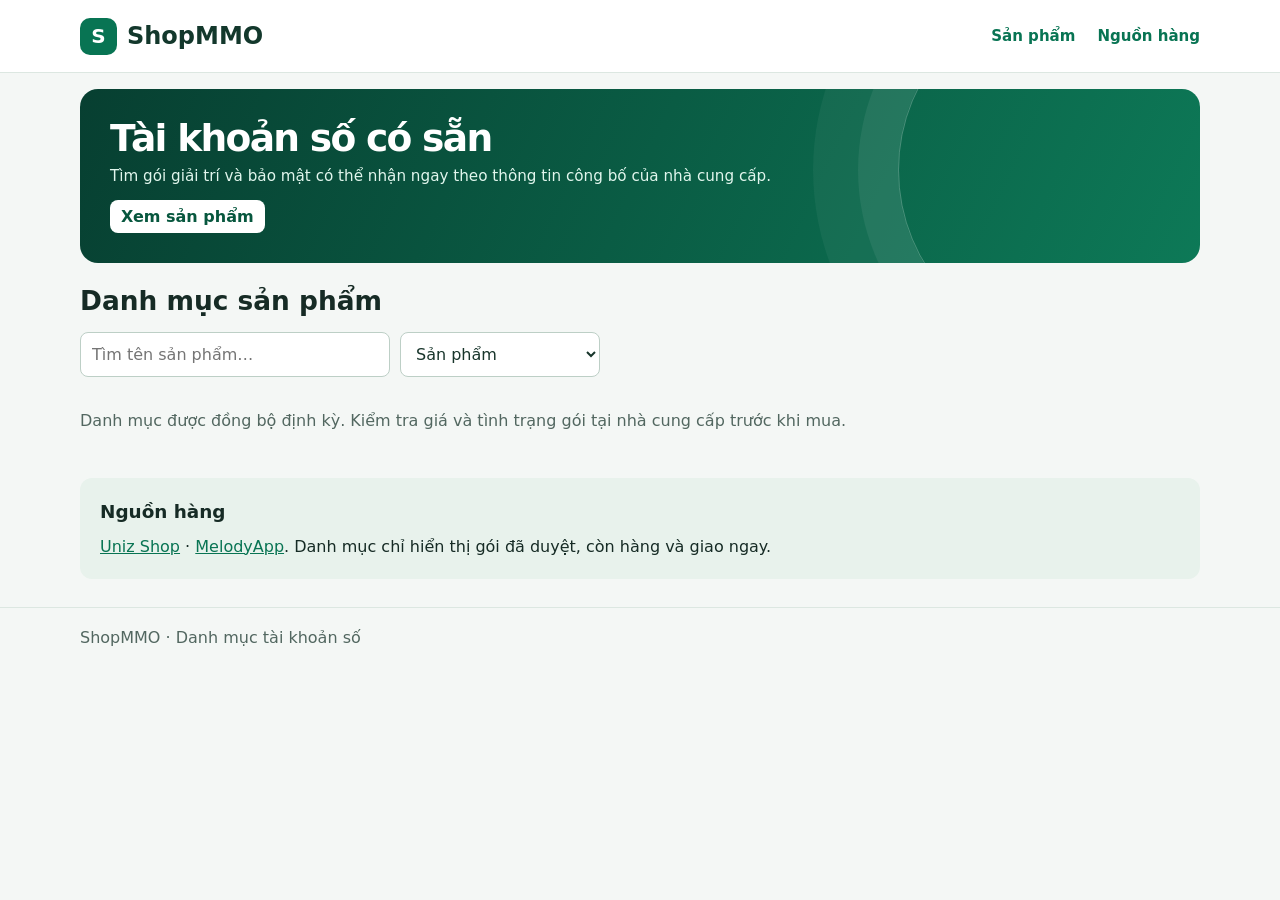
==== public/index.html @ 08e82f5b "Build live ShopMMO catalog and admin" ====
<!doctype html>
<html lang="vi">
<meta charset="utf-8">
<meta name="viewport" content="width=device-width, initial-scale=1">
<meta name="description" content="Danh mục tài khoản số có sẵn, được chọn lọc theo nguồn cung.">
<title>ShopMMO | Tài khoản số</title>
<style>
:root{font-family:"Segoe UI",system-ui,sans-serif;color:#162b25;background:#f4f7f5;--green:#087453;--line:#dce7e1;--muted:#526760}
*{box-sizing:border-box}body{margin:0}a{color:var(--green)}button,input,select{font:inherit}button,select{cursor:pointer}a:focus-visible,button:focus-visible,input:focus-visible,select:focus-visible{outline:3px solid #179e77;outline-offset:3px}.wrap{width:min(1120px,calc(100% - 36px));margin:auto}
header{background:white;border-bottom:1px solid var(--line)}.bar{min-height:72px;display:flex;align-items:center;justify-content:space-between;gap:16px}.brand{display:flex;gap:10px;align-items:center;text-decoration:none;color:#13382c;font-weight:850;font-size:24px}.brand b{display:grid;place-items:center;background:var(--green);color:white;border-radius:10px;width:37px;height:37px;font-size:20px}.nav{display:flex;gap:22px}.nav a{text-decoration:none;font-weight:650;font-size:.94rem}
.hero{margin-top:28px;border-radius:18px;background:linear-gradient(115deg,#073f31,#0d7957);color:white;padding:clamp(24px,5vw,60px);position:relative;overflow:hidden;isolation:isolate}.hero::after{content:"";position:absolute;width:360px;height:360px;border:1px solid #ffffff40;border-radius:50%;right:-60px;top:-100px;box-shadow:0 0 0 40px #ffffff10,0 0 0 85px #ffffff0b;z-index:-1}.hero h1{font-size:clamp(2rem,6vw,3.85rem);letter-spacing:-.045em;margin:0 0 12px;line-height:1.03}.hero p{margin:0 0 24px;color:#e1f6ed;max-width:32rem;line-height:1.55}.primary{display:inline-flex;text-decoration:none;background:#087453;color:white;padding:10px 14px;border-radius:8px;font-weight:650;align-items:center;justify-content:center}.hero .primary{background:white;color:#07573e}
.catalog{margin:32px auto 44px}.section-top{display:flex;align-items:baseline;gap:12px;flex-wrap:wrap}.section-top h2{margin:0;font-size:1.65rem}.count,.note,.desc,footer{color:var(--muted)}.filters{display:grid;grid-template-columns:2fr 1fr 1fr 1fr;gap:10px;margin:16px 0}.filters input,.filters select{min-width:0;width:100%;background:white;border:1px solid #bdcfc6;border-radius:8px;padding:11px;color:#18352b}.grid{display:grid;grid-template-columns:repeat(3,minmax(0,1fr));gap:16px}.card{background:white;border:1px solid var(--line);border-radius:14px;padding:18px;display:flex;flex-direction:column;gap:10px}.card-top,.card-bottom{display:flex;align-items:center;justify-content:space-between;gap:8px}.card-bottom{margin-top:auto;padding-top:12px;border-top:1px solid var(--line);flex-wrap:wrap}.mark{display:grid;place-items:center;width:50px;height:50px;border-radius:12px;color:white;font-size:22px;font-weight:900}.stock{font-size:.875rem;background:#e6f5ee;color:#086247;padding:5px 9px;border-radius:7px;font-weight:650}.card h3{margin:0;font-size:1.2rem}.desc{margin:0;line-height:1.45}.meta{font-size:.875rem;color:var(--muted)}.price{font-size:1.13rem;font-weight:800;color:#075d42}.note{line-height:1.55;margin:16px 0}.empty{grid-column:1/-1;background:white;border:1px dashed var(--line);padding:24px;border-radius:12px}.info{padding:20px;background:#e8f2ec;border-radius:12px;margin-bottom:28px;line-height:1.55}.info h2{margin:0 0 8px;font-size:1.15rem}.info p{margin:0}footer{border-top:1px solid var(--line);padding:20px 0}
@media(max-width:780px){.filters{grid-template-columns:1fr 1fr}.grid{grid-template-columns:repeat(2,minmax(0,1fr))}}@media(max-width:510px){.grid{grid-template-columns:1fr}.nav{gap:9px}.nav a{font-size:.84rem}.brand{font-size:20px}.hero{margin-top:16px}.filters{grid-template-columns:1fr}.bar{min-height:62px}}
.hero{margin-top:16px;padding:clamp(18px,3vw,30px)}.hero h1{font-size:clamp(1.55rem,4vw,2.35rem);margin:0 0 7px}.hero p{margin:0;font-size:.95rem;max-width:none}.hero .primary{margin-top:12px;padding:7px 11px}.catalog{margin-top:22px}.filters{grid-template-columns:minmax(0,310px) minmax(145px,200px);max-width:540px}.stock{align-self:flex-start}
@media(max-width:470px){.filters{grid-template-columns:1fr}}
</style>
<header><div class="wrap bar"><a class="brand" href="#"><b aria-hidden="true">S</b>ShopMMO</a><nav class="nav" aria-label="Điều hướng"><a href="#san-pham">Sản phẩm</a><a href="#nguon">Nguồn hàng</a></nav></div></header>
<main class="wrap">
<section class="hero"><h1>Tài khoản số có sẵn</h1><p>Tìm gói giải trí và bảo mật có thể nhận ngay theo thông tin công bố của nhà cung cấp.</p><a class="primary" href="#san-pham">Xem sản phẩm</a></section>
<section class="catalog" id="san-pham"><div class="section-top"><h2>Danh mục sản phẩm</h2><span class="count" id="count" aria-live="polite"></span></div>
<div class="filters">
<input id="search" type="search" aria-label="Tìm tên sản phẩm" placeholder="Tìm tên sản phẩm…">
<select id="product" aria-label="Sản phẩm"><option value="">Sản phẩm</option><option>CapCut</option><option>Canva</option><option>Meitu</option><option>Netflix</option><option>NordVPN</option><option>AdGuard VPN</option><option>Spotify</option><option>YouTube</option></select>
</div>
<div class="grid" id="grid"></div>
<p class="note">Danh mục được đồng bộ định kỳ. Kiểm tra giá và tình trạng gói tại nhà cung cấp trước khi mua.</p>
<noscript>Bật JavaScript để xem danh mục và bộ lọc.</noscript>
</section>
<section id="nguon" class="info"><h2>Nguồn hàng</h2><p><a href="https://unizvn.com/products">Uniz Shop</a> · <a href="https://melodyapp.vn/">MelodyApp</a>. Danh mục chỉ hiển thị gói đã duyệt, còn hàng và giao ngay.</p></section>
</main><footer><div class="wrap">ShopMMO · Danh mục tài khoản số</div></footer>
<script src="/shop.js" defer></script>
</html>
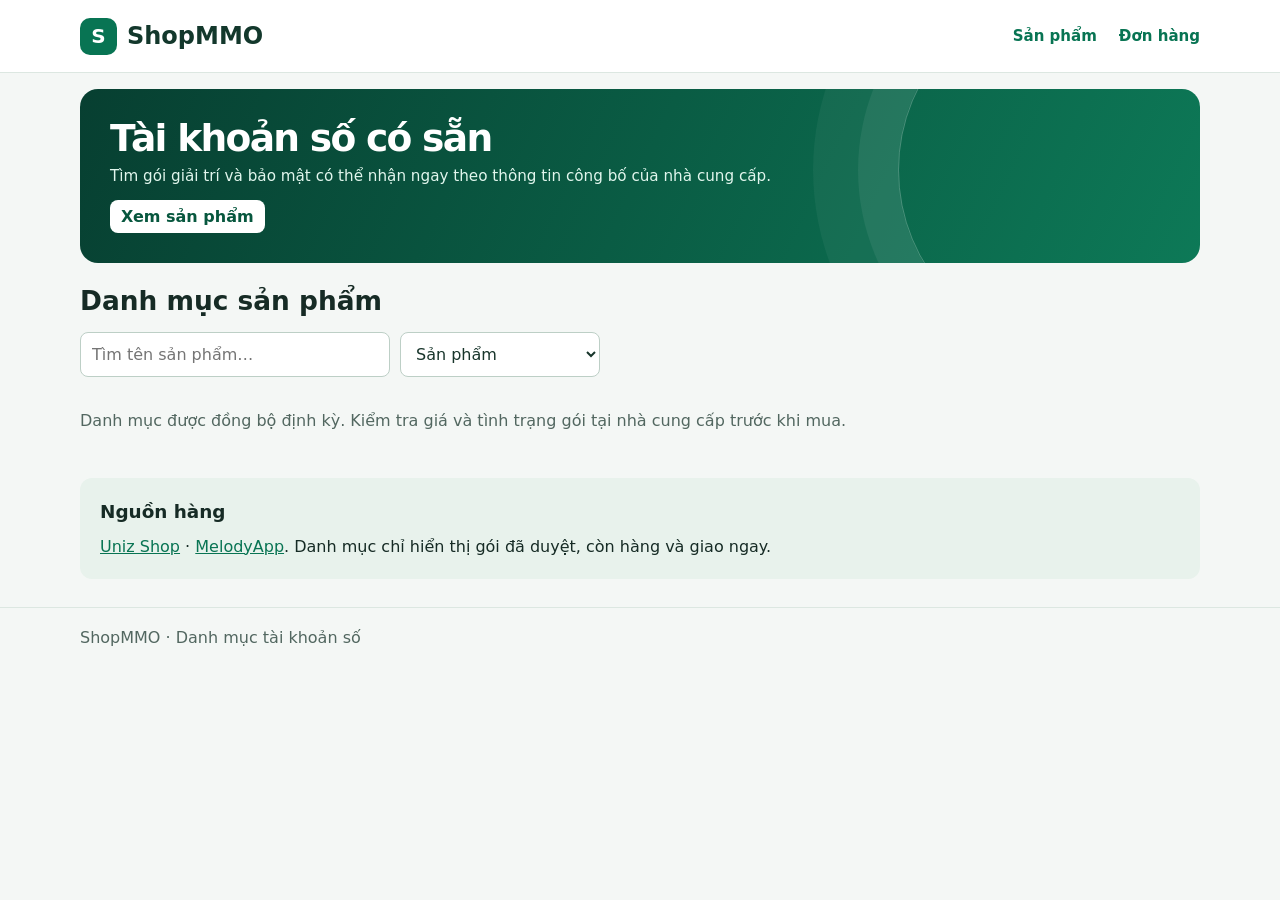
==== commit 560721ce: "Add GPM Pay VietQR checkout and automatic fulfillment" ====
--- a/public/index.html
+++ b/public/index.html
@@ -8,13 +8,13 @@
 :root{font-family:"Segoe UI",system-ui,sans-serif;color:#162b25;background:#f4f7f5;--green:#087453;--line:#dce7e1;--muted:#526760}
 *{box-sizing:border-box}body{margin:0}a{color:var(--green)}button,input,select{font:inherit}button,select{cursor:pointer}a:focus-visible,button:focus-visible,input:focus-visible,select:focus-visible{outline:3px solid #179e77;outline-offset:3px}.wrap{width:min(1120px,calc(100% - 36px));margin:auto}
 header{background:white;border-bottom:1px solid var(--line)}.bar{min-height:72px;display:flex;align-items:center;justify-content:space-between;gap:16px}.brand{display:flex;gap:10px;align-items:center;text-decoration:none;color:#13382c;font-weight:850;font-size:24px}.brand b{display:grid;place-items:center;background:var(--green);color:white;border-radius:10px;width:37px;height:37px;font-size:20px}.nav{display:flex;gap:22px}.nav a{text-decoration:none;font-weight:650;font-size:.94rem}
-.hero{margin-top:28px;border-radius:18px;background:linear-gradient(115deg,#073f31,#0d7957);color:white;padding:clamp(24px,5vw,60px);position:relative;overflow:hidden;isolation:isolate}.hero::after{content:"";position:absolute;width:360px;height:360px;border:1px solid #ffffff40;border-radius:50%;right:-60px;top:-100px;box-shadow:0 0 0 40px #ffffff10,0 0 0 85px #ffffff0b;z-index:-1}.hero h1{font-size:clamp(2rem,6vw,3.85rem);letter-spacing:-.045em;margin:0 0 12px;line-height:1.03}.hero p{margin:0 0 24px;color:#e1f6ed;max-width:32rem;line-height:1.55}.primary{display:inline-flex;text-decoration:none;background:#087453;color:white;padding:10px 14px;border-radius:8px;font-weight:650;align-items:center;justify-content:center}.hero .primary{background:white;color:#07573e}
+.hero{margin-top:28px;border-radius:18px;background:linear-gradient(115deg,#073f31,#0d7957);color:white;padding:clamp(24px,5vw,60px);position:relative;overflow:hidden;isolation:isolate}.hero::after{content:"";position:absolute;width:360px;height:360px;border:1px solid #ffffff40;border-radius:50%;right:-60px;top:-100px;box-shadow:0 0 0 40px #ffffff10,0 0 0 85px #ffffff0b;z-index:-1}.hero h1{font-size:clamp(2rem,6vw,3.85rem);letter-spacing:-.045em;margin:0 0 12px;line-height:1.03}.hero p{margin:0 0 24px;color:#e1f6ed;max-width:32rem;line-height:1.55}.primary{border:0;display:inline-flex;text-decoration:none;background:#087453;color:white;padding:10px 14px;border-radius:8px;font-weight:650;align-items:center;justify-content:center}.hero .primary{background:white;color:#07573e}
 .catalog{margin:32px auto 44px}.section-top{display:flex;align-items:baseline;gap:12px;flex-wrap:wrap}.section-top h2{margin:0;font-size:1.65rem}.count,.note,.desc,footer{color:var(--muted)}.filters{display:grid;grid-template-columns:2fr 1fr 1fr 1fr;gap:10px;margin:16px 0}.filters input,.filters select{min-width:0;width:100%;background:white;border:1px solid #bdcfc6;border-radius:8px;padding:11px;color:#18352b}.grid{display:grid;grid-template-columns:repeat(3,minmax(0,1fr));gap:16px}.card{background:white;border:1px solid var(--line);border-radius:14px;padding:18px;display:flex;flex-direction:column;gap:10px}.card-top,.card-bottom{display:flex;align-items:center;justify-content:space-between;gap:8px}.card-bottom{margin-top:auto;padding-top:12px;border-top:1px solid var(--line);flex-wrap:wrap}.mark{display:grid;place-items:center;width:50px;height:50px;border-radius:12px;color:white;font-size:22px;font-weight:900}.stock{font-size:.875rem;background:#e6f5ee;color:#086247;padding:5px 9px;border-radius:7px;font-weight:650}.card h3{margin:0;font-size:1.2rem}.desc{margin:0;line-height:1.45}.meta{font-size:.875rem;color:var(--muted)}.price{font-size:1.13rem;font-weight:800;color:#075d42}.note{line-height:1.55;margin:16px 0}.empty{grid-column:1/-1;background:white;border:1px dashed var(--line);padding:24px;border-radius:12px}.info{padding:20px;background:#e8f2ec;border-radius:12px;margin-bottom:28px;line-height:1.55}.info h2{margin:0 0 8px;font-size:1.15rem}.info p{margin:0}footer{border-top:1px solid var(--line);padding:20px 0}
 @media(max-width:780px){.filters{grid-template-columns:1fr 1fr}.grid{grid-template-columns:repeat(2,minmax(0,1fr))}}@media(max-width:510px){.grid{grid-template-columns:1fr}.nav{gap:9px}.nav a{font-size:.84rem}.brand{font-size:20px}.hero{margin-top:16px}.filters{grid-template-columns:1fr}.bar{min-height:62px}}
 .hero{margin-top:16px;padding:clamp(18px,3vw,30px)}.hero h1{font-size:clamp(1.55rem,4vw,2.35rem);margin:0 0 7px}.hero p{margin:0;font-size:.95rem;max-width:none}.hero .primary{margin-top:12px;padding:7px 11px}.catalog{margin-top:22px}.filters{grid-template-columns:minmax(0,310px) minmax(145px,200px);max-width:540px}.stock{align-self:flex-start}
 @media(max-width:470px){.filters{grid-template-columns:1fr}}
 </style>
-<header><div class="wrap bar"><a class="brand" href="#"><b aria-hidden="true">S</b>ShopMMO</a><nav class="nav" aria-label="Điều hướng"><a href="#san-pham">Sản phẩm</a><a href="#nguon">Nguồn hàng</a></nav></div></header>
+<header><div class="wrap bar"><a class="brand" href="#"><b aria-hidden="true">S</b>ShopMMO</a><nav class="nav" aria-label="Điều hướng"><a href="#san-pham">Sản phẩm</a><a href="/orders">Đơn hàng</a></nav></div></header>
 <main class="wrap">
 <section class="hero"><h1>Tài khoản số có sẵn</h1><p>Tìm gói giải trí và bảo mật có thể nhận ngay theo thông tin công bố của nhà cung cấp.</p><a class="primary" href="#san-pham">Xem sản phẩm</a></section>
 <section class="catalog" id="san-pham"><div class="section-top"><h2>Danh mục sản phẩm</h2><span class="count" id="count" aria-live="polite"></span></div>
@@ -22,7 +22,7 @@
 <input id="search" type="search" aria-label="Tìm tên sản phẩm" placeholder="Tìm tên sản phẩm…">
 <select id="product" aria-label="Sản phẩm"><option value="">Sản phẩm</option><option>CapCut</option><option>Canva</option><option>Meitu</option><option>Netflix</option><option>NordVPN</option><option>AdGuard VPN</option><option>Spotify</option><option>YouTube</option></select>
 </div>
-<div class="grid" id="grid"></div>
+<p id="purchase-status" role="status"></p><div class="grid" id="grid"></div>
 <p class="note">Danh mục được đồng bộ định kỳ. Kiểm tra giá và tình trạng gói tại nhà cung cấp trước khi mua.</p>
 <noscript>Bật JavaScript để xem danh mục và bộ lọc.</noscript>
 </section>
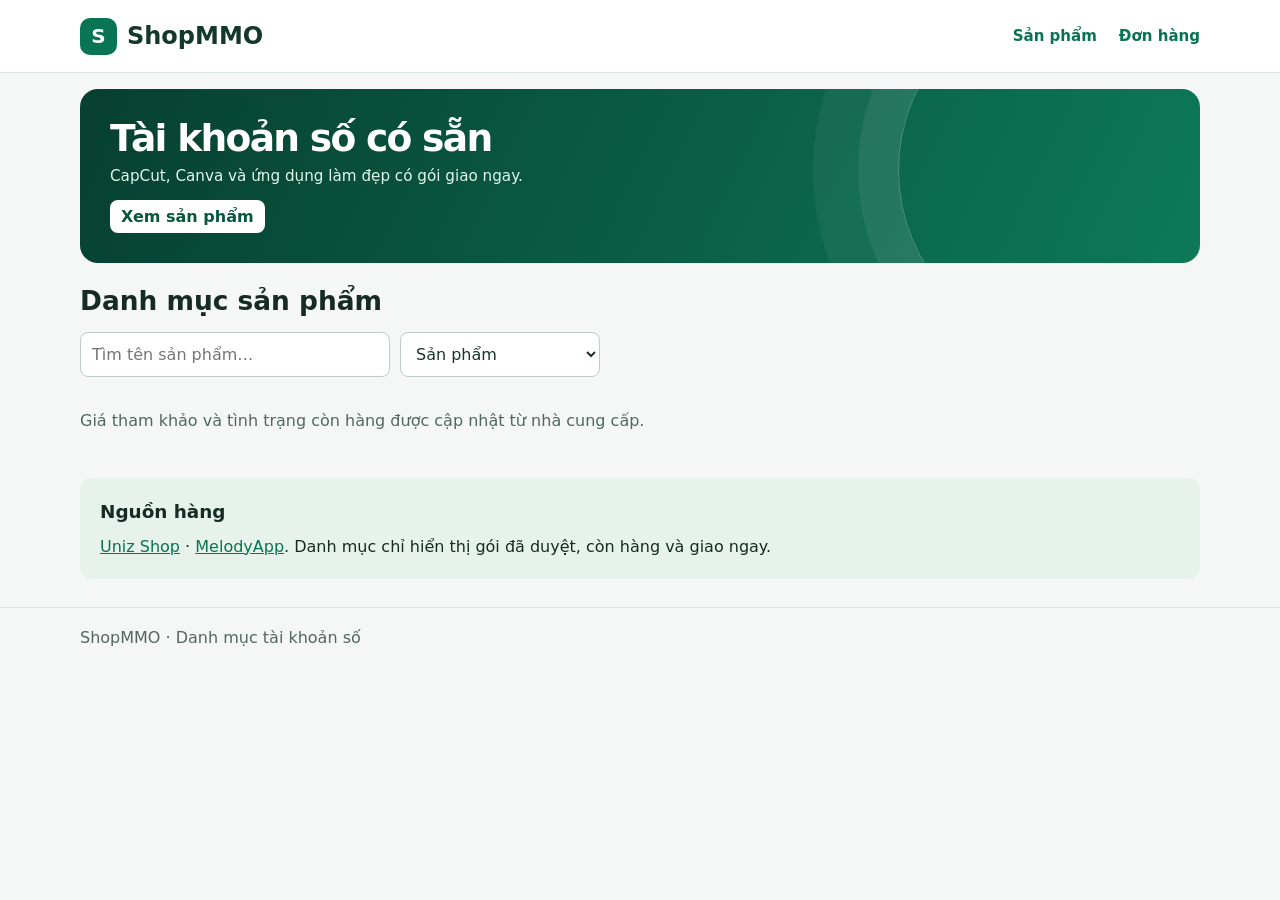
==== commit 9fd2b1ca: "Limit the live catalog to selected Uniz and MelodyApp products" ====
--- a/public/index.html
+++ b/public/index.html
@@ -16,14 +16,14 @@
 </style>
 <header><div class="wrap bar"><a class="brand" href="#"><b aria-hidden="true">S</b>ShopMMO</a><nav class="nav" aria-label="Điều hướng"><a href="#san-pham">Sản phẩm</a><a href="/orders">Đơn hàng</a></nav></div></header>
 <main class="wrap">
-<section class="hero"><h1>Tài khoản số có sẵn</h1><p>Tìm gói giải trí và bảo mật có thể nhận ngay theo thông tin công bố của nhà cung cấp.</p><a class="primary" href="#san-pham">Xem sản phẩm</a></section>
+<section class="hero"><h1>Tài khoản số có sẵn</h1><p>CapCut, Canva và ứng dụng làm đẹp có gói giao ngay.</p><a class="primary" href="#san-pham">Xem sản phẩm</a></section>
 <section class="catalog" id="san-pham"><div class="section-top"><h2>Danh mục sản phẩm</h2><span class="count" id="count" aria-live="polite"></span></div>
 <div class="filters">
 <input id="search" type="search" aria-label="Tìm tên sản phẩm" placeholder="Tìm tên sản phẩm…">
-<select id="product" aria-label="Sản phẩm"><option value="">Sản phẩm</option><option>CapCut</option><option>Canva</option><option>Meitu</option><option>Netflix</option><option>NordVPN</option><option>AdGuard VPN</option><option>Spotify</option><option>YouTube</option></select>
+<select id="product" aria-label="Sản phẩm"><option value="">Sản phẩm</option><option>CapCut</option><option>Canva</option><option>Meitu</option><option>Hypic</option><option>Wink</option><option>FPT Play</option></select>
 </div>
 <p id="purchase-status" role="status"></p><div class="grid" id="grid"></div>
-<p class="note">Danh mục được đồng bộ định kỳ. Kiểm tra giá và tình trạng gói tại nhà cung cấp trước khi mua.</p>
+<p class="note">Giá tham khảo và tình trạng còn hàng được cập nhật từ nhà cung cấp.</p>
 <noscript>Bật JavaScript để xem danh mục và bộ lọc.</noscript>
 </section>
 <section id="nguon" class="info"><h2>Nguồn hàng</h2><p><a href="https://unizvn.com/products">Uniz Shop</a> · <a href="https://melodyapp.vn/">MelodyApp</a>. Danh mục chỉ hiển thị gói đã duyệt, còn hàng và giao ngay.</p></section>
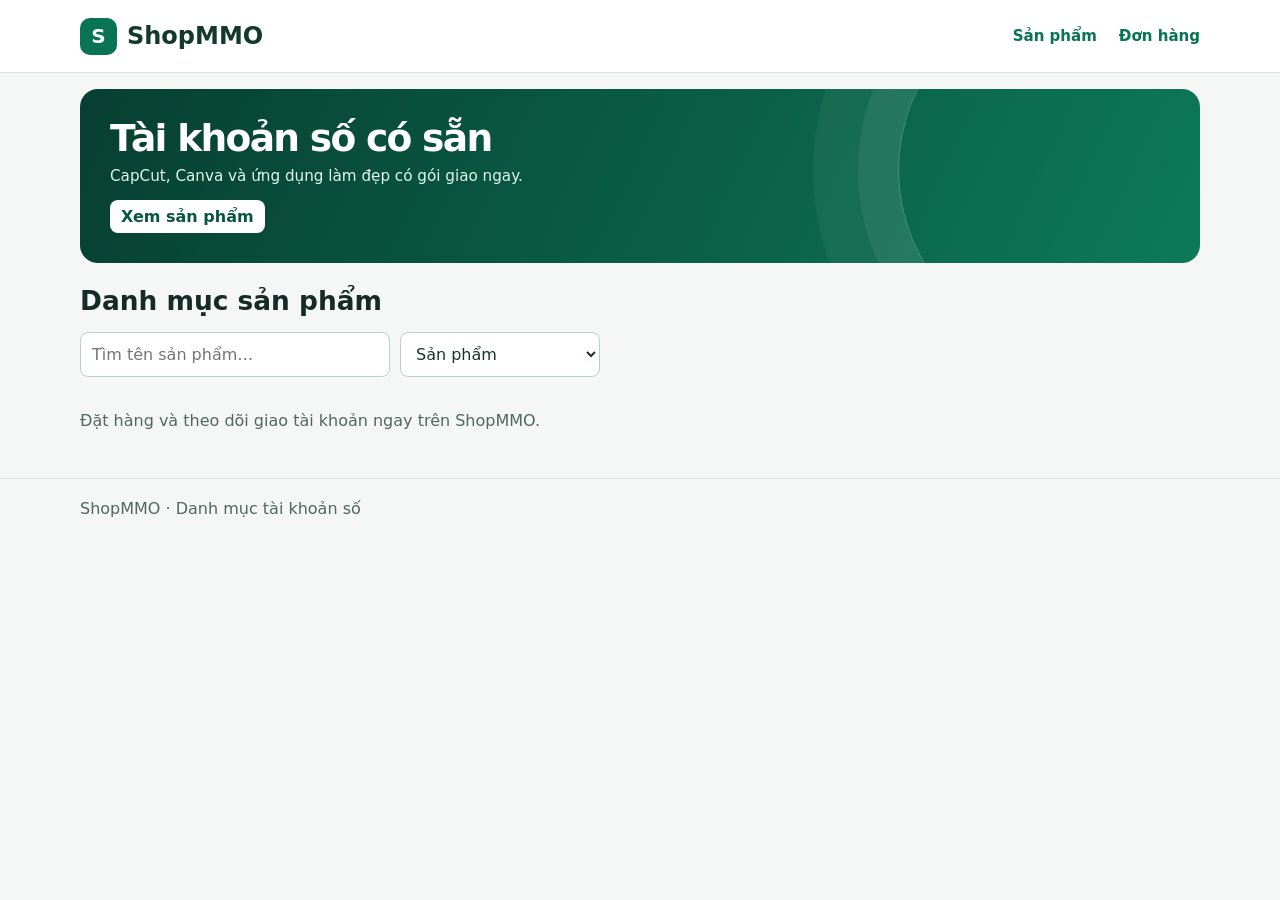
==== commit 9696a4d0: "Keep product ordering and payment on ShopMMO" ====
--- a/public/index.html
+++ b/public/index.html
@@ -23,10 +23,10 @@
 <select id="product" aria-label="Sản phẩm"><option value="">Sản phẩm</option><option>CapCut</option><option>Canva</option><option>Meitu</option><option>Hypic</option><option>Wink</option><option>FPT Play</option></select>
 </div>
 <p id="purchase-status" role="status"></p><div class="grid" id="grid"></div>
-<p class="note">Giá tham khảo và tình trạng còn hàng được cập nhật từ nhà cung cấp.</p>
+<p class="note">Đặt hàng và theo dõi giao tài khoản ngay trên ShopMMO.</p>
 <noscript>Bật JavaScript để xem danh mục và bộ lọc.</noscript>
 </section>
-<section id="nguon" class="info"><h2>Nguồn hàng</h2><p><a href="https://unizvn.com/products">Uniz Shop</a> · <a href="https://melodyapp.vn/">MelodyApp</a>. Danh mục chỉ hiển thị gói đã duyệt, còn hàng và giao ngay.</p></section>
+
 </main><footer><div class="wrap">ShopMMO · Danh mục tài khoản số</div></footer>
 <script src="/shop.js" defer></script>
 </html>
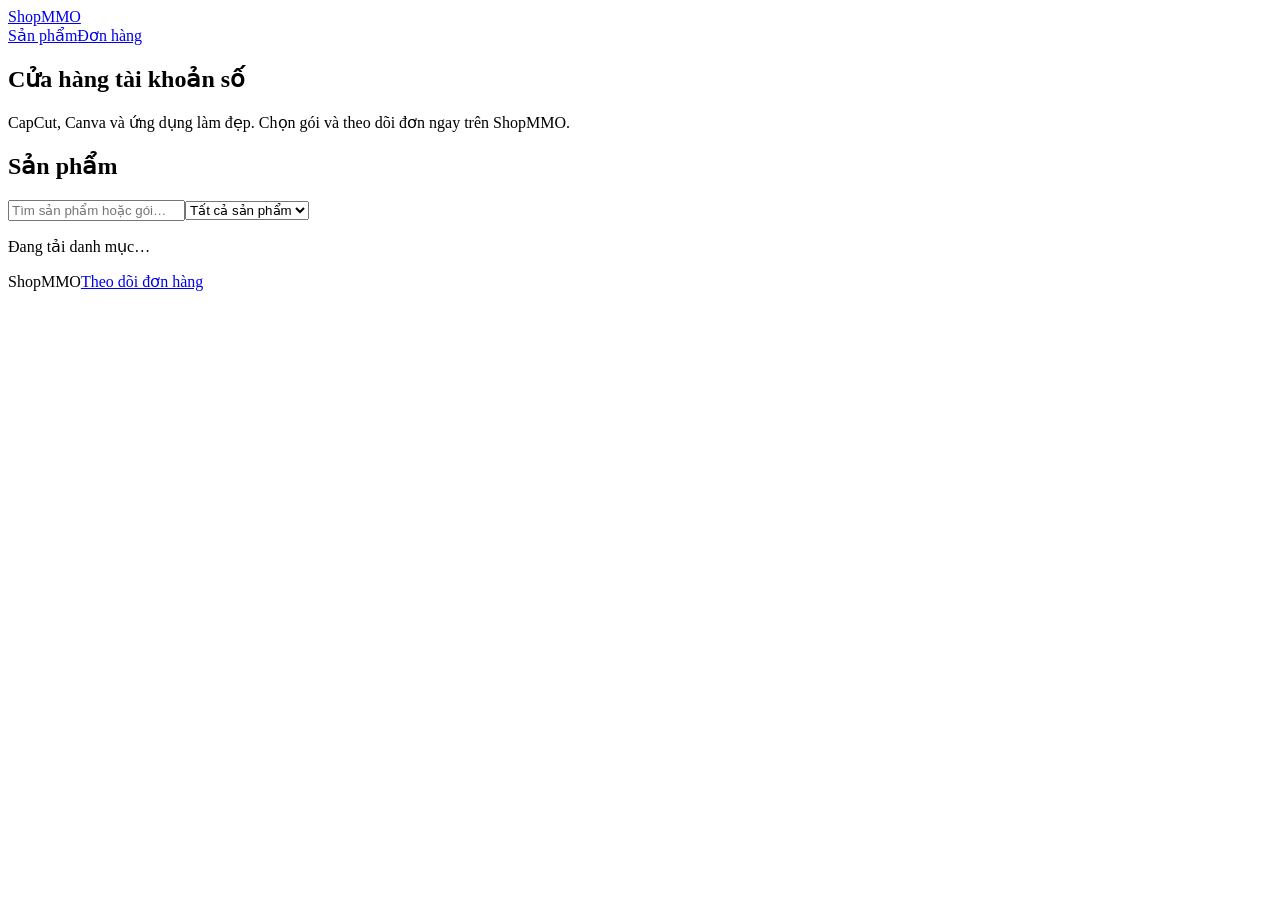
==== commit cafcad11: "Build product detail and quantity checkout for ShopMMO" ====
--- a/public/index.html
+++ b/public/index.html
@@ -1,34 +1,26 @@
 <!doctype html>
 <html lang="vi">
+<head>
 <meta charset="utf-8">
-<meta name="viewport" content="width=device-width, initial-scale=1">
-<meta name="description" content="Danh mục tài khoản số có sẵn, được chọn lọc theo nguồn cung.">
-<title>ShopMMO | Tài khoản số</title>
-<style>
-:root{font-family:"Segoe UI",system-ui,sans-serif;color:#162b25;background:#f4f7f5;--green:#087453;--line:#dce7e1;--muted:#526760}
-*{box-sizing:border-box}body{margin:0}a{color:var(--green)}button,input,select{font:inherit}button,select{cursor:pointer}a:focus-visible,button:focus-visible,input:focus-visible,select:focus-visible{outline:3px solid #179e77;outline-offset:3px}.wrap{width:min(1120px,calc(100% - 36px));margin:auto}
-header{background:white;border-bottom:1px solid var(--line)}.bar{min-height:72px;display:flex;align-items:center;justify-content:space-between;gap:16px}.brand{display:flex;gap:10px;align-items:center;text-decoration:none;color:#13382c;font-weight:850;font-size:24px}.brand b{display:grid;place-items:center;background:var(--green);color:white;border-radius:10px;width:37px;height:37px;font-size:20px}.nav{display:flex;gap:22px}.nav a{text-decoration:none;font-weight:650;font-size:.94rem}
-.hero{margin-top:28px;border-radius:18px;background:linear-gradient(115deg,#073f31,#0d7957);color:white;padding:clamp(24px,5vw,60px);position:relative;overflow:hidden;isolation:isolate}.hero::after{content:"";position:absolute;width:360px;height:360px;border:1px solid #ffffff40;border-radius:50%;right:-60px;top:-100px;box-shadow:0 0 0 40px #ffffff10,0 0 0 85px #ffffff0b;z-index:-1}.hero h1{font-size:clamp(2rem,6vw,3.85rem);letter-spacing:-.045em;margin:0 0 12px;line-height:1.03}.hero p{margin:0 0 24px;color:#e1f6ed;max-width:32rem;line-height:1.55}.primary{border:0;display:inline-flex;text-decoration:none;background:#087453;color:white;padding:10px 14px;border-radius:8px;font-weight:650;align-items:center;justify-content:center}.hero .primary{background:white;color:#07573e}
-.catalog{margin:32px auto 44px}.section-top{display:flex;align-items:baseline;gap:12px;flex-wrap:wrap}.section-top h2{margin:0;font-size:1.65rem}.count,.note,.desc,footer{color:var(--muted)}.filters{display:grid;grid-template-columns:2fr 1fr 1fr 1fr;gap:10px;margin:16px 0}.filters input,.filters select{min-width:0;width:100%;background:white;border:1px solid #bdcfc6;border-radius:8px;padding:11px;color:#18352b}.grid{display:grid;grid-template-columns:repeat(3,minmax(0,1fr));gap:16px}.card{background:white;border:1px solid var(--line);border-radius:14px;padding:18px;display:flex;flex-direction:column;gap:10px}.card-top,.card-bottom{display:flex;align-items:center;justify-content:space-between;gap:8px}.card-bottom{margin-top:auto;padding-top:12px;border-top:1px solid var(--line);flex-wrap:wrap}.mark{display:grid;place-items:center;width:50px;height:50px;border-radius:12px;color:white;font-size:22px;font-weight:900}.stock{font-size:.875rem;background:#e6f5ee;color:#086247;padding:5px 9px;border-radius:7px;font-weight:650}.card h3{margin:0;font-size:1.2rem}.desc{margin:0;line-height:1.45}.meta{font-size:.875rem;color:var(--muted)}.price{font-size:1.13rem;font-weight:800;color:#075d42}.note{line-height:1.55;margin:16px 0}.empty{grid-column:1/-1;background:white;border:1px dashed var(--line);padding:24px;border-radius:12px}.info{padding:20px;background:#e8f2ec;border-radius:12px;margin-bottom:28px;line-height:1.55}.info h2{margin:0 0 8px;font-size:1.15rem}.info p{margin:0}footer{border-top:1px solid var(--line);padding:20px 0}
-@media(max-width:780px){.filters{grid-template-columns:1fr 1fr}.grid{grid-template-columns:repeat(2,minmax(0,1fr))}}@media(max-width:510px){.grid{grid-template-columns:1fr}.nav{gap:9px}.nav a{font-size:.84rem}.brand{font-size:20px}.hero{margin-top:16px}.filters{grid-template-columns:1fr}.bar{min-height:62px}}
-.hero{margin-top:16px;padding:clamp(18px,3vw,30px)}.hero h1{font-size:clamp(1.55rem,4vw,2.35rem);margin:0 0 7px}.hero p{margin:0;font-size:.95rem;max-width:none}.hero .primary{margin-top:12px;padding:7px 11px}.catalog{margin-top:22px}.filters{grid-template-columns:minmax(0,310px) minmax(145px,200px);max-width:540px}.stock{align-self:flex-start}
-@media(max-width:470px){.filters{grid-template-columns:1fr}}
-</style>
-<header><div class="wrap bar"><a class="brand" href="#"><b aria-hidden="true">S</b>ShopMMO</a><nav class="nav" aria-label="Điều hướng"><a href="#san-pham">Sản phẩm</a><a href="/orders">Đơn hàng</a></nav></div></header>
+<meta name="viewport" content="width=device-width,initial-scale=1">
+<meta name="description" content="Chọn gói tài khoản số, đặt hàng và theo dõi giao hàng tại ShopMMO.">
+<title>ShopMMO | Cửa hàng tài khoản số</title>
+<link rel="stylesheet" href="/store.css">
+</head>
+<body>
+<header class="site-header"><div class="wrap bar"><a class="brand" href="/">ShopMMO</a><nav class="nav" aria-label="Điều hướng chính"><a href="/#san-pham" aria-current="page">Sản phẩm</a><a href="/orders">Đơn hàng</a></nav></div></header>
 <main class="wrap">
-<section class="hero"><h1>Tài khoản số có sẵn</h1><p>CapCut, Canva và ứng dụng làm đẹp có gói giao ngay.</p><a class="primary" href="#san-pham">Xem sản phẩm</a></section>
-<section class="catalog" id="san-pham"><div class="section-top"><h2>Danh mục sản phẩm</h2><span class="count" id="count" aria-live="polite"></span></div>
-<div class="filters">
-<input id="search" type="search" aria-label="Tìm tên sản phẩm" placeholder="Tìm tên sản phẩm…">
-<select id="product" aria-label="Sản phẩm"><option value="">Sản phẩm</option><option>CapCut</option><option>Canva</option><option>Meitu</option><option>Hypic</option><option>Wink</option><option>FPT Play</option></select>
-</div>
-<p id="purchase-status" role="status"></p><div class="grid" id="grid"></div>
-<p class="note">Đặt hàng và theo dõi giao tài khoản ngay trên ShopMMO.</p>
-<noscript>Bật JavaScript để xem danh mục và bộ lọc.</noscript>
-</section>
-
-</main><footer><div class="wrap">ShopMMO · Danh mục tài khoản số</div></footer>
+  <section class="intro"><h1>Cửa hàng tài khoản số</h1><p class="muted">CapCut, Canva và ứng dụng làm đẹp. Chọn gói và theo dõi đơn ngay trên ShopMMO.</p></section>
+  <section class="catalog" id="san-pham" aria-labelledby="catalog-title">
+    <div class="catalog-head">
+      <div><h2 id="catalog-title">Sản phẩm</h2><p class="muted" id="count" aria-live="polite"></p></div>
+      <div class="filters"><input id="search" type="search" aria-label="Tìm sản phẩm" placeholder="Tìm sản phẩm hoặc gói…"><select id="product" aria-label="Sản phẩm"><option value="">Tất cả sản phẩm</option></select></div>
+    </div>
+    <div class="panel catalog-list" id="grid"><p class="empty">Đang tải danh mục…</p></div>
+    <noscript>Bật JavaScript để chọn gói và đặt hàng.</noscript>
+  </section>
+</main>
+<footer class="site-footer"><div class="wrap"><span>ShopMMO</span><a href="/orders">Theo dõi đơn hàng</a></div></footer>
 <script src="/shop.js" defer></script>
+</body>
 </html>
-
-
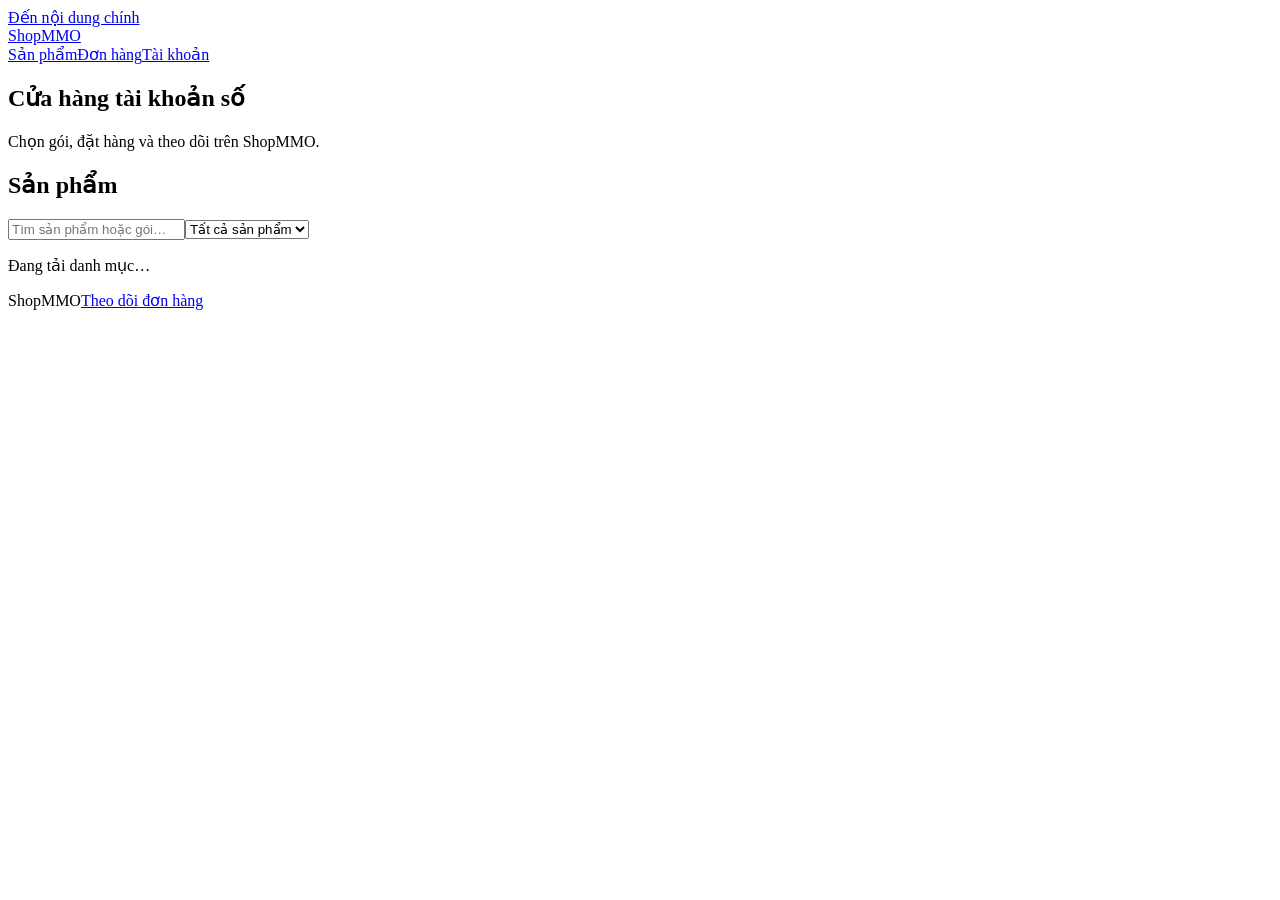
==== commit 70c93c36: "Build storefront cards and persistent customer accounts" ====
--- a/public/index.html
+++ b/public/index.html
@@ -3,20 +3,22 @@
 <head>
 <meta charset="utf-8">
 <meta name="viewport" content="width=device-width,initial-scale=1">
+<meta name="theme-color" content="#ffffff">
 <meta name="description" content="Chọn gói tài khoản số, đặt hàng và theo dõi giao hàng tại ShopMMO.">
 <title>ShopMMO | Cửa hàng tài khoản số</title>
 <link rel="stylesheet" href="/store.css">
 </head>
 <body>
-<header class="site-header"><div class="wrap bar"><a class="brand" href="/">ShopMMO</a><nav class="nav" aria-label="Điều hướng chính"><a href="/#san-pham" aria-current="page">Sản phẩm</a><a href="/orders">Đơn hàng</a></nav></div></header>
-<main class="wrap">
-  <section class="intro"><h1>Cửa hàng tài khoản số</h1><p class="muted">CapCut, Canva và ứng dụng làm đẹp. Chọn gói và theo dõi đơn ngay trên ShopMMO.</p></section>
-  <section class="catalog" id="san-pham" aria-labelledby="catalog-title">
+<a class="skip" href="#main">Đến nội dung chính</a>
+<header class="site-header"><div class="wrap bar"><a class="brand" href="/">ShopMMO</a><nav class="nav" aria-label="Điều hướng chính"><a href="/#san-pham" aria-current="page">Sản phẩm</a><a href="/orders">Đơn hàng</a><a href="/account">Tài khoản</a></nav></div></header>
+<main id="main">
+  <section class="intro masthead"><div class="wrap"><h1>Cửa hàng tài khoản số</h1><p class="muted">Chọn gói, đặt hàng và theo dõi trên ShopMMO.</p></div></section>
+  <section class="wrap catalog" id="san-pham" aria-labelledby="catalog-title">
     <div class="catalog-head">
       <div><h2 id="catalog-title">Sản phẩm</h2><p class="muted" id="count" aria-live="polite"></p></div>
-      <div class="filters"><input id="search" type="search" aria-label="Tìm sản phẩm" placeholder="Tìm sản phẩm hoặc gói…"><select id="product" aria-label="Sản phẩm"><option value="">Tất cả sản phẩm</option></select></div>
+      <div class="filters"><input id="search" name="q" autocomplete="off" type="search" aria-label="Tìm sản phẩm" placeholder="Tìm sản phẩm hoặc gói…"><select id="product" name="san-pham" aria-label="Sản phẩm"><option value="">Tất cả sản phẩm</option></select></div>
     </div>
-    <div class="panel catalog-list" id="grid"><p class="empty">Đang tải danh mục…</p></div>
+    <div class="catalog-grid" id="grid"><p class="empty">Đang tải danh mục…</p></div>
     <noscript>Bật JavaScript để chọn gói và đặt hàng.</noscript>
   </section>
 </main>
